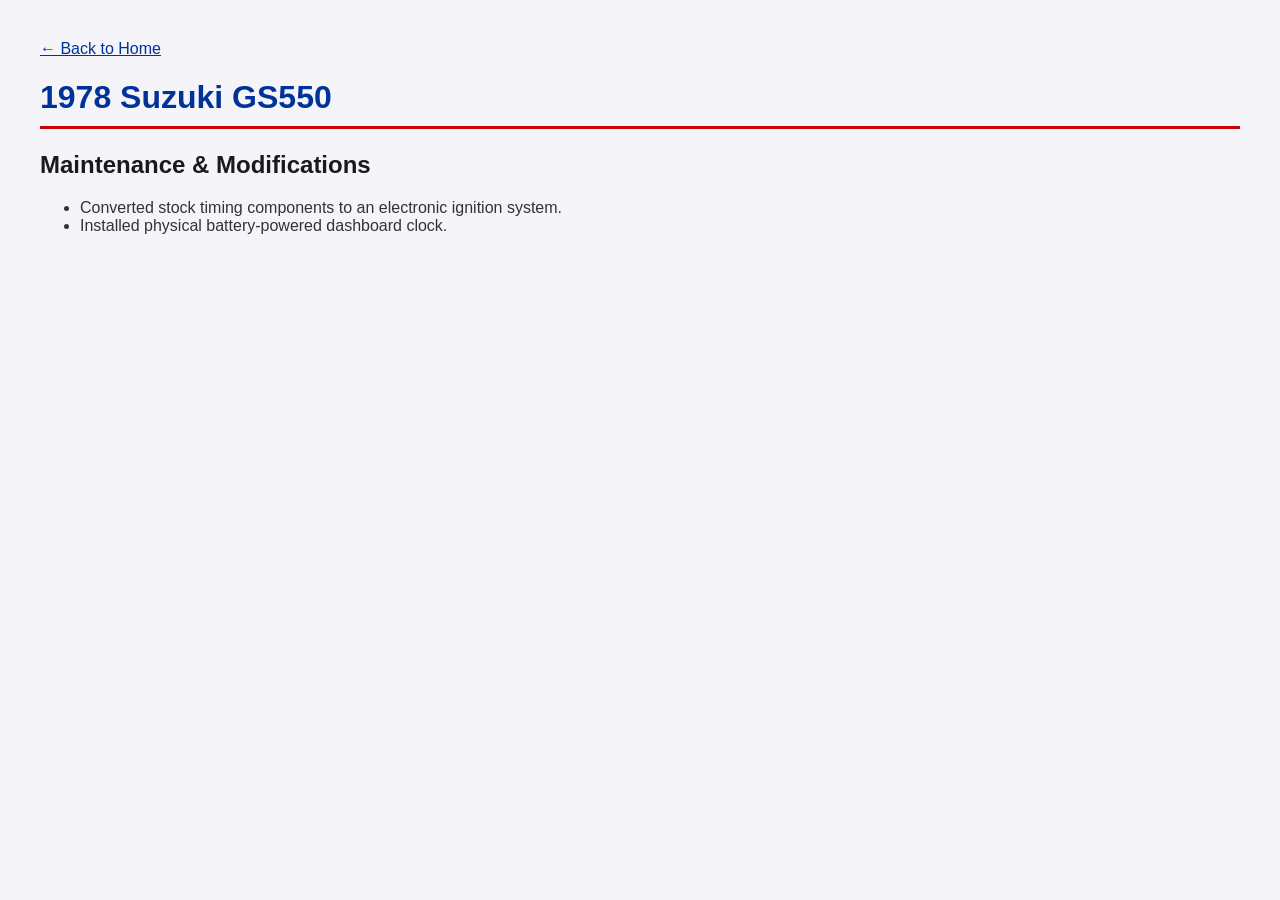
==== hobbies/suzuki.html @ 671dc091 "Initial commit: basic HTML layout and Suzuki theme" ====
<!DOCTYPE html>
<html>
<head>
  <title>1978 Suzuki GS550</title>
  <link rel="stylesheet" href="../style.css">
</head>
<body class="suzuki-theme">

  <a href="../index.html">← Back to Home</a>
  
  <h1>1978 Suzuki GS550</h1>
  <h2>Maintenance & Modifications</h2>
  
  <ul>
    <li>Converted stock timing components to an electronic ignition system.</li>
    <li>Installed physical battery-powered dashboard clock.</li>
  </ul>

</body>
</html>
---- style.css ----
body {
    font-family: "Helvetica Neue", Helvetica, Arial, sans-serif;
    background-color: #f4f4f9;
    color: #333333;
    margin: 40px;
}

h1 {
    color: #005A9C;
}
/* Custom Suzuki Theme */
.suzuki-theme h1 {
    color: #003399; /* Suzuki Corporate Blue */
    border-bottom: 3px solid #cc0000; /* A sharp red accent line under the title */
    padding-bottom: 10px;
}

.suzuki-theme h2 {
    color: #1a1a1a; /* Almost black to match the bike */
}

.suzuki-theme a {
    color: #003399; /* Make the links Suzuki blue */
}
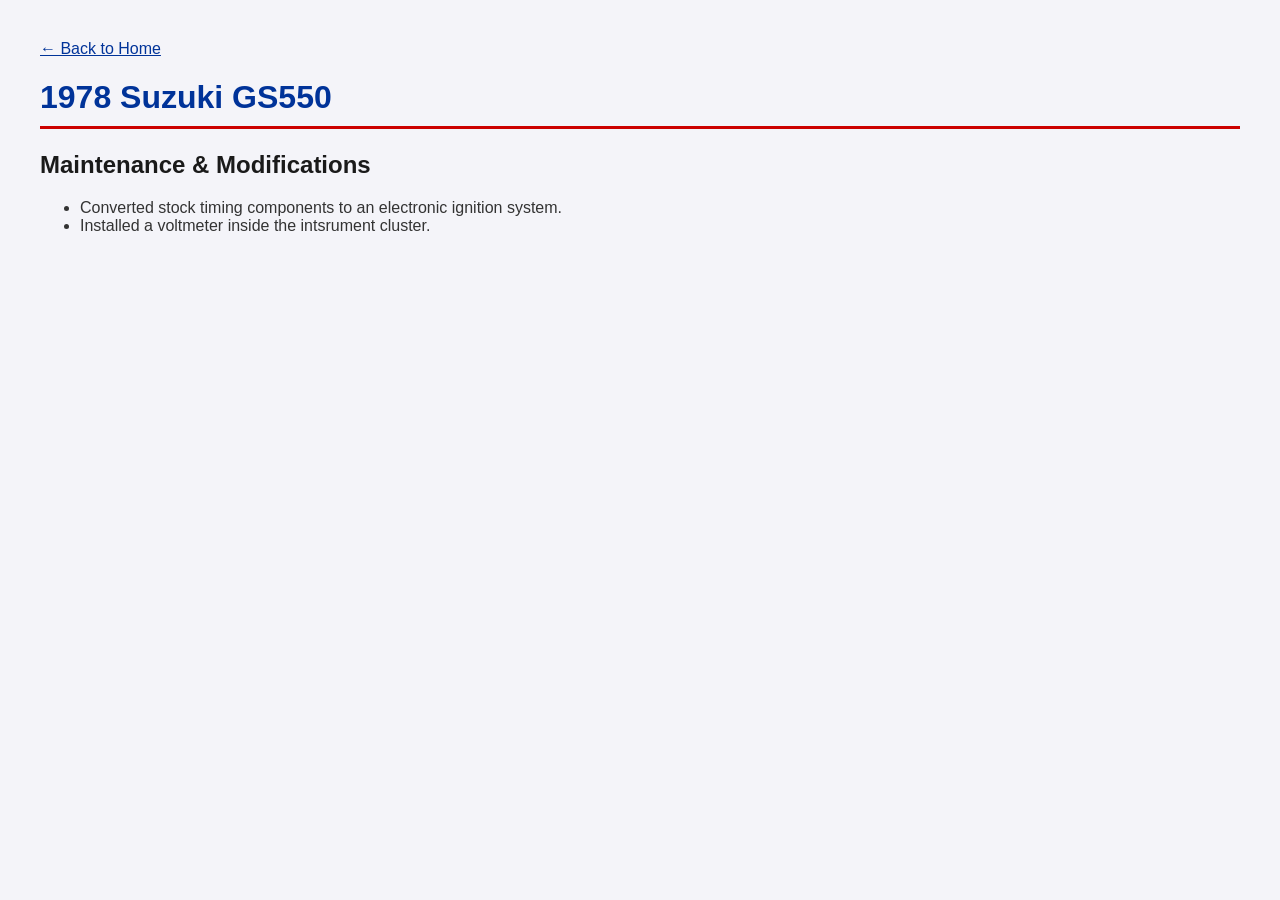
==== commit 14765807: "Updated Suzuki Page" ====
--- a/hobbies/suzuki.html
+++ b/hobbies/suzuki.html
@@ -13,7 +13,7 @@
   
   <ul>
     <li>Converted stock timing components to an electronic ignition system.</li>
-    <li>Installed physical battery-powered dashboard clock.</li>
+    <li>Installed a voltmeter inside the intsrument cluster.</li>
   </ul>
 
 </body>
